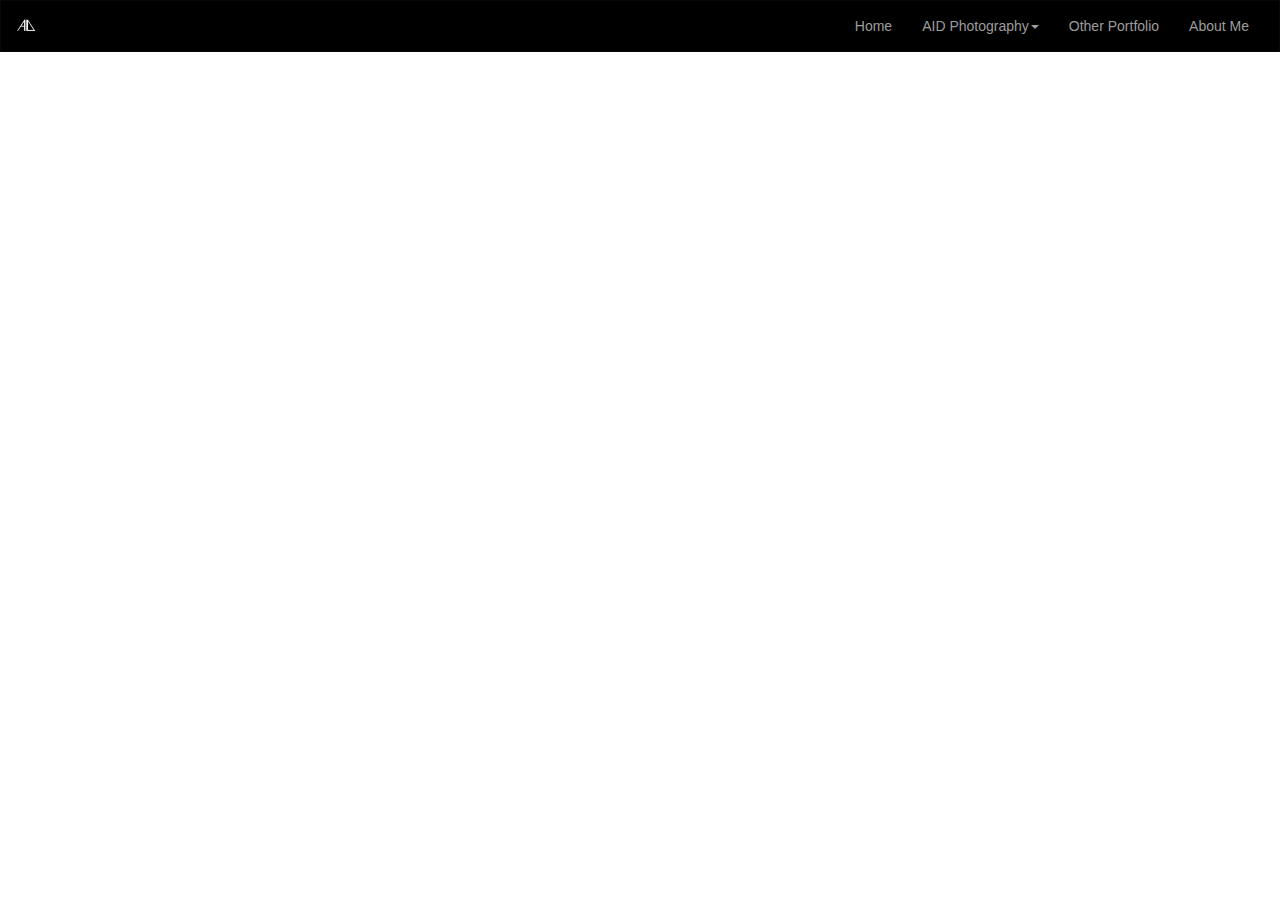
==== about-me.html @ 784dcd8a "initial commit" ====
<!DOCTYPE html>
<html lang="en">
<head>
  <title>Hey, it's Iggy!</title>
  <meta charset="utf-8">
  <meta name="viewport" content="width=device-width, initial-scale=1">
  <link rel="stylesheet" href="http://maxcdn.bootstrapcdn.com/bootstrap/3.3.2/css/bootstrap.min.css">
  <link rel="stylesheet" href="css/navbar-custom.css">
  <script src="https://ajax.googleapis.com/ajax/libs/jquery/1.11.2/jquery.min.js"></script>
  <script src="http://maxcdn.bootstrapcdn.com/bootstrap/3.3.2/js/bootstrap.min.js"></script>

  <script src="js/navbarloader.js"></script>
</head>
<body>
<div id ="navbar">
</div>


</body>
</html>
---- css/navbar-custom.css ----
.navbar-inverse {
	background-color: rgba(0,0,0,1);
	border-radius: 0px;
	border-line: 0px;
}

.aid-logo {
	padding:0px;
	max-height:20px;
	max-widht:20px;
}
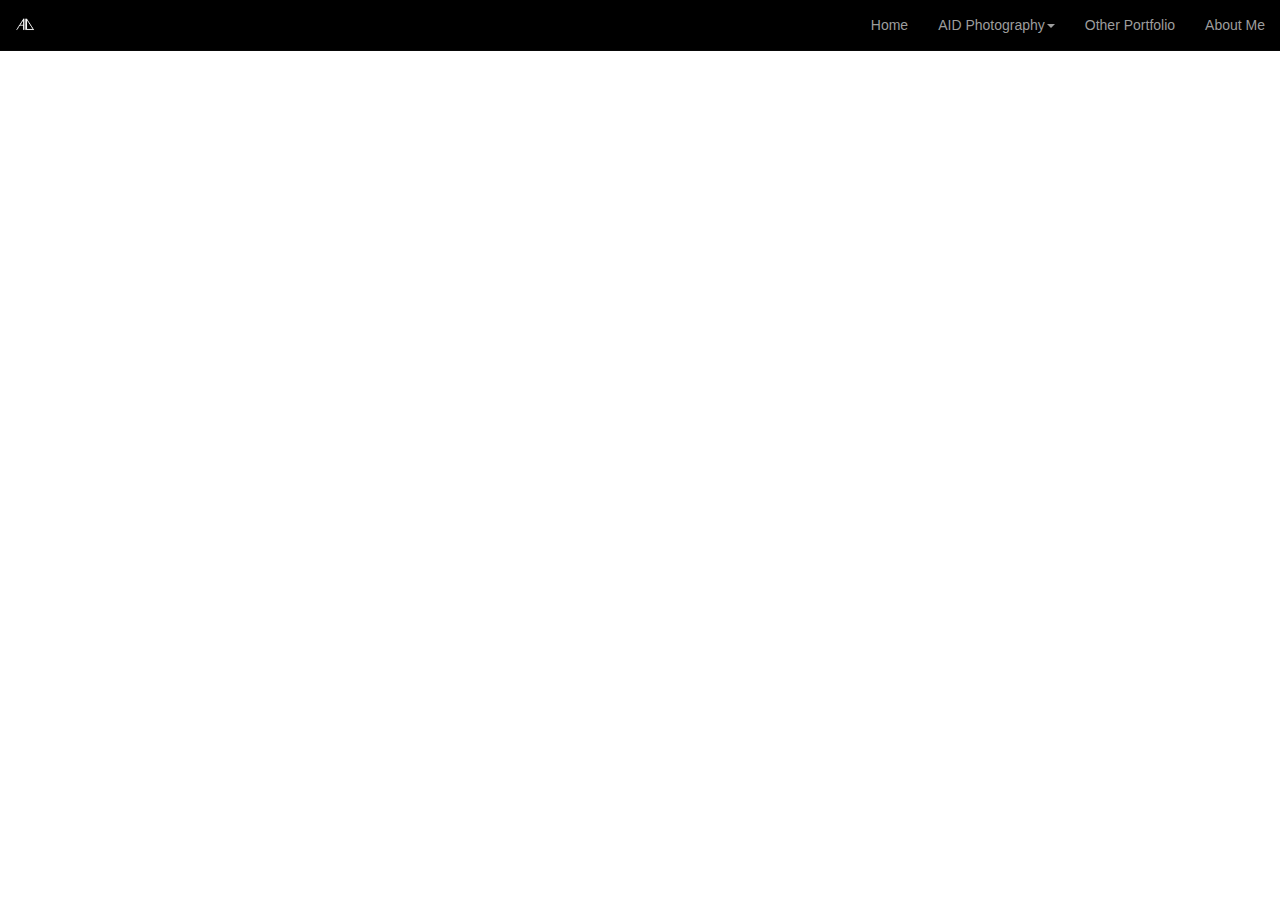
==== commit 72adc2ac: "added basic gallery and aid about page" ====
--- a/about-me.html
+++ b/about-me.html
@@ -12,9 +12,10 @@
   <script src="js/navbarloader.js"></script>
 </head>
 <body>
-<div id ="navbar">
+<div class="navbar-space-fix">
 </div>
-
+<div id ="navbar-container">
+</div>
 
 </body>
 </html>
--- a/css/navbar-custom.css
+++ b/css/navbar-custom.css
@@ -1,7 +1,5 @@
 .navbar-inverse {
-	background-color: rgba(0,0,0,1);
-	border-radius: 0px;
-	border-line: 0px;
+	background-color: rgba(0,0,0,1) !important;
 }
 
 .aid-logo {
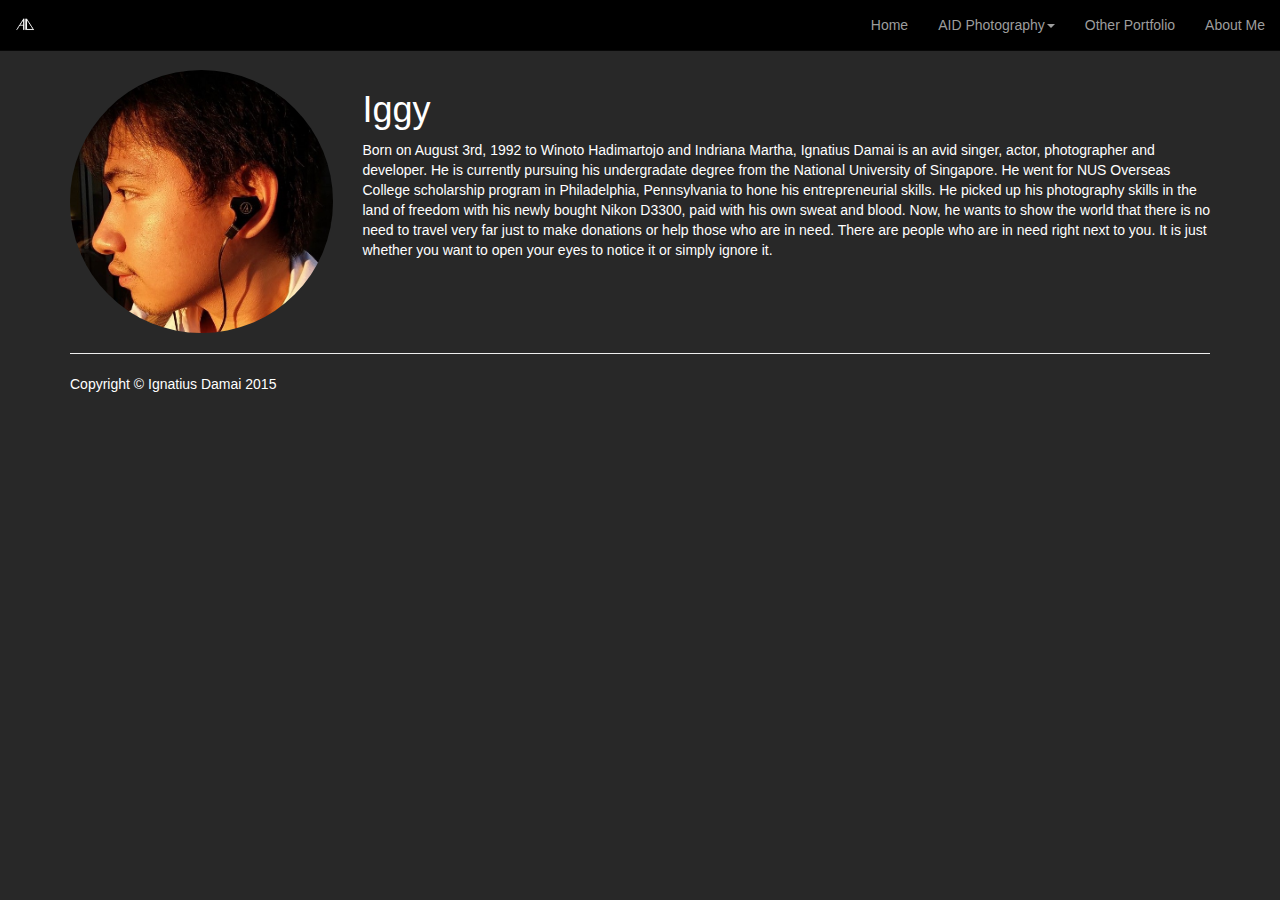
==== commit 5c63eb4d: "added about me page" ====
--- a/about-me.html
+++ b/about-me.html
@@ -1,21 +1,49 @@
 <!DOCTYPE html>
 <html lang="en">
 <head>
-  <title>Hey, it's Iggy!</title>
-  <meta charset="utf-8">
-  <meta name="viewport" content="width=device-width, initial-scale=1">
-  <link rel="stylesheet" href="http://maxcdn.bootstrapcdn.com/bootstrap/3.3.2/css/bootstrap.min.css">
-  <link rel="stylesheet" href="css/navbar-custom.css">
-  <script src="https://ajax.googleapis.com/ajax/libs/jquery/1.11.2/jquery.min.js"></script>
-  <script src="http://maxcdn.bootstrapcdn.com/bootstrap/3.3.2/js/bootstrap.min.js"></script>
-
-  <script src="js/navbarloader.js"></script>
+	<title>About Me</title>
+	<meta charset="utf-8">
+	<meta name="viewport" content="width=device-width, initial-scale=1">
+	<script src="https://ajax.googleapis.com/ajax/libs/jquery/1.11.2/jquery.min.js"></script>
+	<link rel="stylesheet" href="https://maxcdn.bootstrapcdn.com/bootstrap/3.3.2/css/bootstrap.min.css">
+	<script src="https://maxcdn.bootstrapcdn.com/bootstrap/3.3.2/js/bootstrap.min.js"></script>
+	<link rel="stylesheet" href="css/navbar-custom.css">
+	<link rel="stylesheet" href="css/general.css">
+	<script src="js/navbarloader.js"></script>
 </head>
 <body>
-<div class="navbar-space-fix">
-</div>
-<div id ="navbar-container">
-</div>
+	<div class="navbar-space-fix">
+	</div>
+	<div id ="navbar-container">
+	</div>
+
+	<div class = "container">
+		<div class = "row">
+			<div class = "col-md-3 col-sm-6 col-xs-4">
+				<img src = "img/about-me/me.jpg" class = "img-responsive img-circle">
+			</div>
+			<div class = "col-md-9 col-sm-6 col-xs-8">
+				<h1>Iggy</h1>
+				<p>Born on August 3rd, 1992 to Winoto Hadimartojo and Indriana Martha, Ignatius Damai is an avid singer, actor, photographer and developer. 
+				He is currently pursuing his undergradate degree from the National University of Singapore. He went for NUS Overseas College scholarship 
+				program in Philadelphia, Pennsylvania to hone his entrepreneurial skills. He picked up his photography skills in the land of freedom with 
+				his newly bought Nikon D3300, paid with his own sweat and blood. Now, he wants to show the world that there is no need to travel very far just to 
+				make donations or help those who are in need. There are people who are in need right next to you. It is just whether you want to open your eyes to 
+				notice it or simply ignore it.
+			</div>
+		</div>
+
+		<hr/>
+		<footer>
+			<div class="row">
+				<div class="col-lg-12">
+					<p>Copyright &copy; Ignatius Damai 2015</p>
+				</div>
+			</div>
+		</footer>
+		
+		
+	</div>
 
 </body>
 </html>
--- a/css/general.css
+++ b/css/general.css
@@ -0,0 +1,47 @@
+html,body {
+	background-color:#282828;
+	color: #fff;
+}
+
+.row-same-height {
+    display: table !important;
+}
+
+.col-same-height{
+    float: none !important;
+    display: table-cell !important;
+}
+
+.col-top {
+    vertical-align:top;
+}
+.col-middle {
+    vertical-align:middle;
+}
+.col-bottom {
+    vertical-align:bottom;
+}
+
+.img-responsive {
+    display: block;
+    max-width: 100%;
+    width: 100%;
+    height: auto;
+}
+
+.iggy{
+	color:#337AB7;
+}
+
+.vertical-align {
+    
+    vertical-align: middle;
+}
+
+.carousel-caption {
+    background: rgba(0, 0, 0, 0.5);
+}
+
+.navbar-space-fix {
+	min-height:70px;
+}
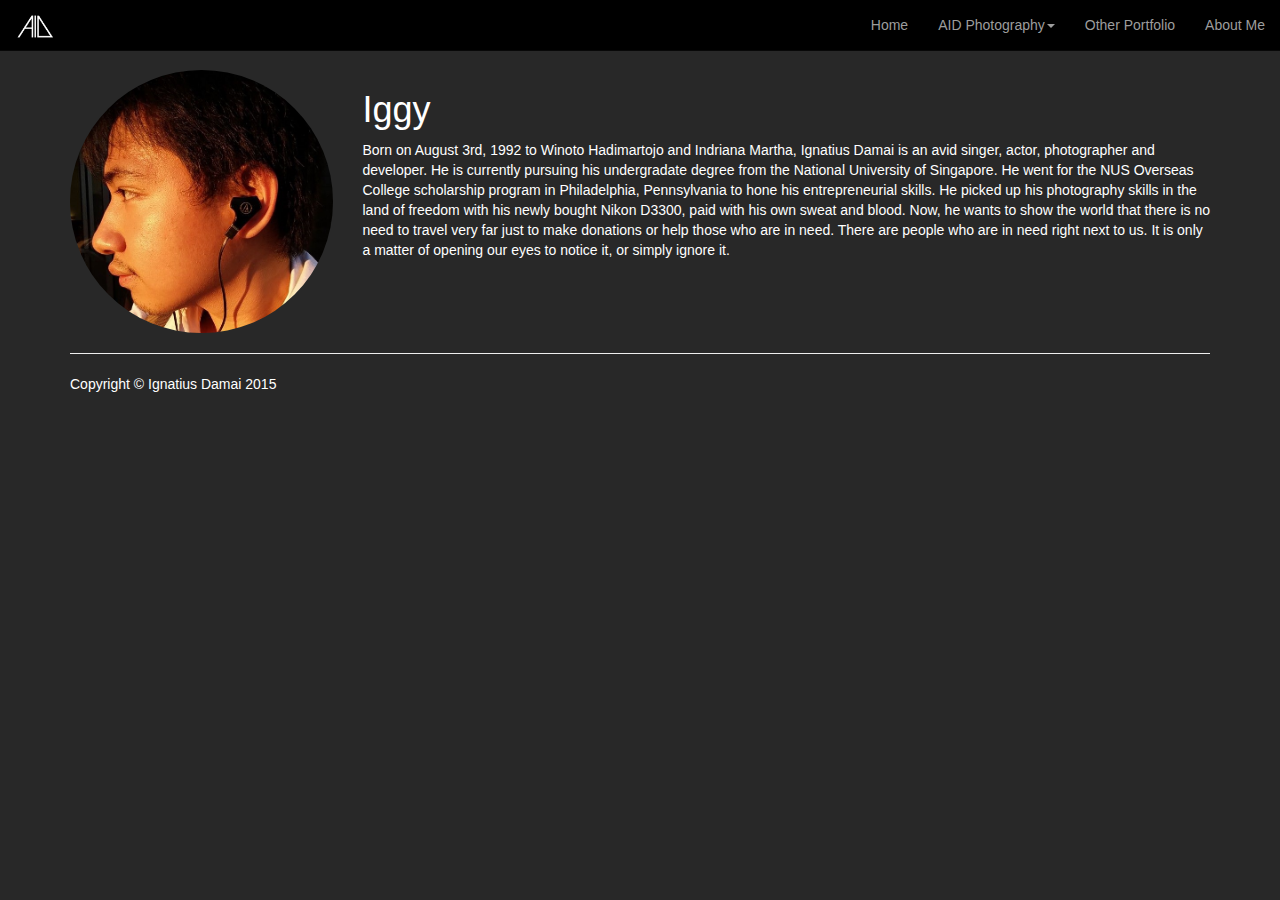
==== commit e357607e: "fixed CSS bugs, removed unnecesary files" ====
--- a/about-me.html
+++ b/about-me.html
@@ -1,7 +1,7 @@
 <!DOCTYPE html>
 <html lang="en">
 <head>
-	<title>About Me</title>
+	<title>about me</title>
 	<meta charset="utf-8">
 	<meta name="viewport" content="width=device-width, initial-scale=1">
 	<script src="https://ajax.googleapis.com/ajax/libs/jquery/1.11.2/jquery.min.js"></script>
@@ -25,11 +25,10 @@
 			<div class = "col-md-9 col-sm-6 col-xs-8">
 				<h1>Iggy</h1>
 				<p>Born on August 3rd, 1992 to Winoto Hadimartojo and Indriana Martha, Ignatius Damai is an avid singer, actor, photographer and developer. 
-				He is currently pursuing his undergradate degree from the National University of Singapore. He went for NUS Overseas College scholarship 
+				He is currently pursuing his undergradate degree from the National University of Singapore. He went for the NUS Overseas College scholarship 
 				program in Philadelphia, Pennsylvania to hone his entrepreneurial skills. He picked up his photography skills in the land of freedom with 
 				his newly bought Nikon D3300, paid with his own sweat and blood. Now, he wants to show the world that there is no need to travel very far just to 
-				make donations or help those who are in need. There are people who are in need right next to you. It is just whether you want to open your eyes to 
-				notice it or simply ignore it.
+				make donations or help those who are in need. There are people who are in need right next to us. It is only a matter of opening our eyes to notice it, or simply ignore it.
 			</div>
 		</div>
 
--- a/css/navbar-custom.css
+++ b/css/navbar-custom.css
@@ -4,6 +4,8 @@
 
 .aid-logo {
 	padding:0px;
-	max-height:20px;
-	max-widht:20px;
+	max-height:40px;
+	max-width:40px;
+	margin-top:-7px;
 }
+
--- a/css/general.css
+++ b/css/general.css
@@ -42,6 +42,11 @@
     background: rgba(0, 0, 0, 0.5);
 }
 
+.nav>li>a:focus, .nav>li>a:hover {
+    color: #282828;
+    background: #f5f5f5;
+}
+
 .navbar-space-fix {
 	min-height:70px;
 }
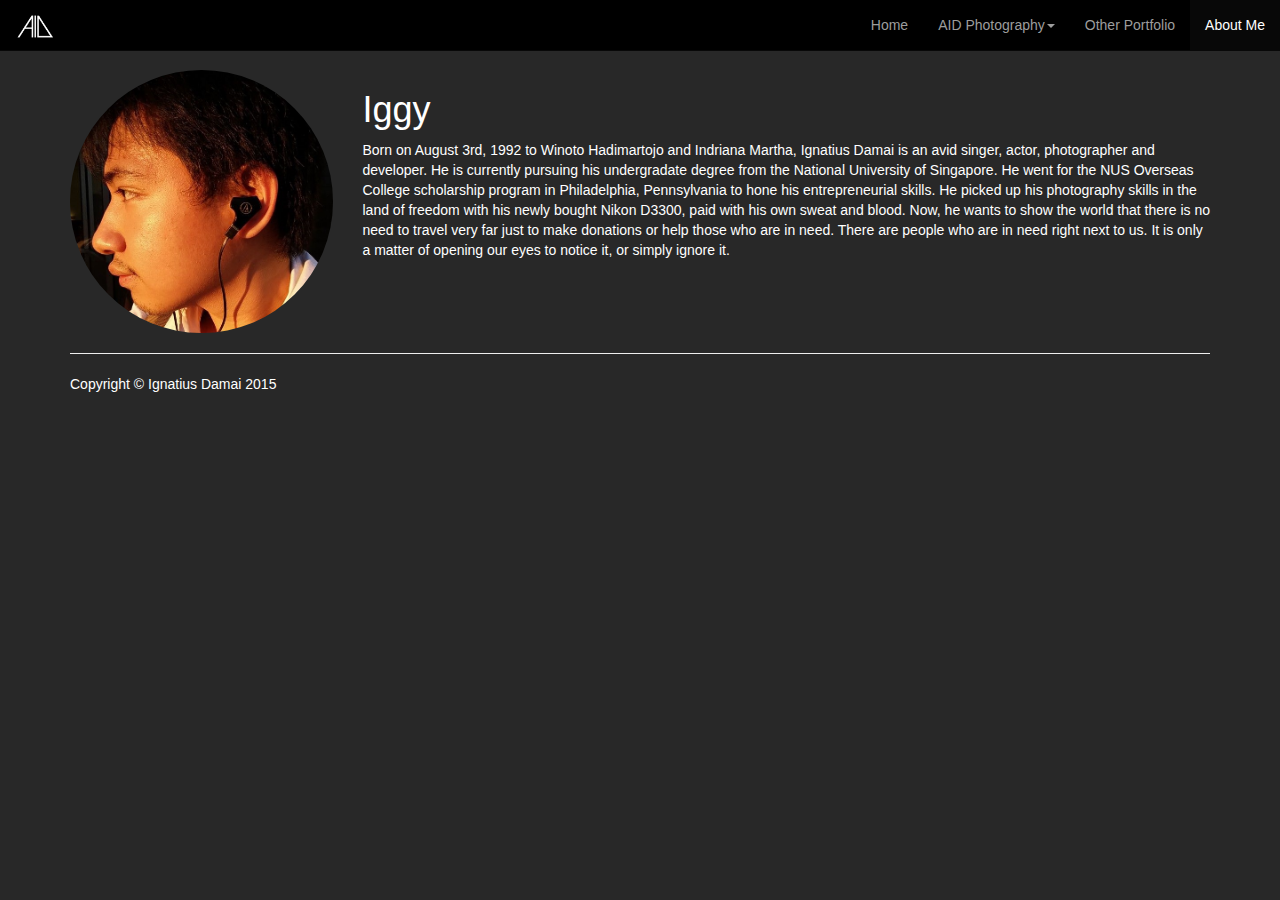
==== commit e67fe60b: "make pages loads without hosting" ====
--- a/about-me.html
+++ b/about-me.html
@@ -4,17 +4,45 @@
 	<title>about me</title>
 	<meta charset="utf-8">
 	<meta name="viewport" content="width=device-width, initial-scale=1">
+	<link rel="shortcut icon" href="img/aid-log-square.jpg">
 	<script src="https://ajax.googleapis.com/ajax/libs/jquery/1.11.2/jquery.min.js"></script>
 	<link rel="stylesheet" href="https://maxcdn.bootstrapcdn.com/bootstrap/3.3.2/css/bootstrap.min.css">
 	<script src="https://maxcdn.bootstrapcdn.com/bootstrap/3.3.2/js/bootstrap.min.js"></script>
 	<link rel="stylesheet" href="css/navbar-custom.css">
 	<link rel="stylesheet" href="css/general.css">
-	<script src="js/navbarloader.js"></script>
 </head>
 <body>
 	<div class="navbar-space-fix">
 	</div>
 	<div id ="navbar-container">
+		<nav class="navbar navbar-inverse navbar-fixed-top">
+		  <div class="container-fluid">
+			<div class="navbar-header">
+			  <button type="button" class="navbar-toggle" data-toggle="collapse" data-target="#myNavbar">
+				<span class="icon-bar"></span>
+				<span class="icon-bar"></span>
+				<span class="icon-bar"></span>                        
+			  </button>
+			  <a class="navbar-brand" href="index.html"> <img alt="AID" class = "aid-logo" src="img/aid-log-square.jpg"></a>
+			</div>
+			<div class="collapse navbar-collapse" id="myNavbar">
+			  <ul class="nav navbar-nav navbar-right">
+				<li><a href="index.html">Home</a></li>
+				<li class="dropdown">
+				  <a class="dropdown-toggle" data-toggle="dropdown" href="#">AID Photography<span class="caret"></span></a>
+				  <ul class="dropdown-menu  inverse-dropdown">
+					<li class="active"><a href="aid-gallery.html active">Gallery</a></li>
+					<li><a href="aid-request-session.html">Get AIDed!</a></li>
+					<li><a href="aid-about-aid.html">About AID</a></li>
+				  </ul>
+				</li>
+				<li><a href="portfolio.html">Other Portfolio</a></li>
+				<li class="active"><a href="about-me.html">About Me</a></li>
+			  </ul>
+			 
+			</div>
+		  </div>
+		</nav>
 	</div>
 
 	<div class = "container">
--- a/css/general.css
+++ b/css/general.css
@@ -1,3 +1,21 @@
+@media(min-width:760px){
+	#heyiggy-text > h1 {
+		font-size:54px;
+	}
+	#heyiggy-text > a {
+		font-size:24px;
+	}
+}
+
+@media(min-width:1600px){
+	#heyiggy-text > h1 {
+		font-size:72px;
+	}
+	#heyiggy-text > a {
+		font-size:32px;
+	}
+}
+
 html,body {
 	background-color:#282828;
 	color: #fff;
